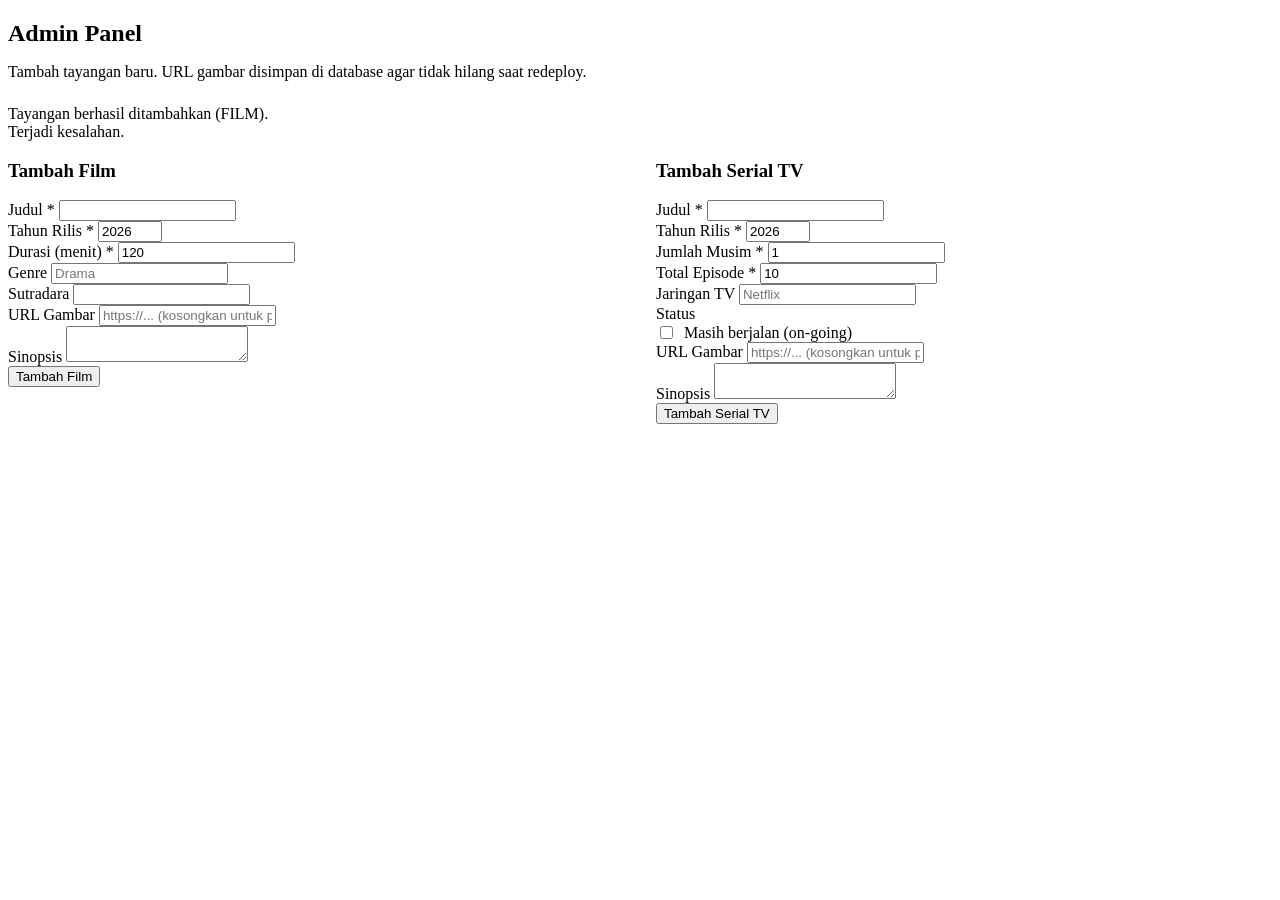
==== src/main/resources/templates/admin.html @ 3b192a5d "feat(ui): add image URL support, admin page, star rating, and   review submit feedback" ====
<!DOCTYPE html>
<html lang="en" xmlns:th="http://www.thymeleaf.org"
      xmlns:sec="http://www.thymeleaf.org/extras/spring-security">
<head>
    <meta charset="UTF-8">
    <meta name="viewport" content="width=device-width, initial-scale=1.0">
    <title>Admin — AbsoluteCinema</title>
    <link rel="stylesheet" th:href="@{/css/style.css}">
</head>
<body>

    <header th:replace="~{fragments/header :: header}"></header>

    <main class="page container">
        <h2 style="margin-bottom: 0.5rem;">Admin Panel</h2>
        <p class="auth-subtitle" style="margin-bottom: 1.5rem;">
            Tambah tayangan baru. URL gambar disimpan di database agar tidak hilang saat redeploy.
        </p>

        <!-- Success / error flash -->
        <div class="alert alert-success" th:if="${param.added}">
            Tayangan berhasil ditambahkan
            (<span th:text="${param.added}">FILM</span>).
        </div>
        <div class="alert alert-error" th:if="${param.error}" th:text="${param.error}">
            Terjadi kesalahan.
        </div>

        <div style="display:grid; grid-template-columns:1fr 1fr; gap:2rem; align-items:start;">

            <!-- ===== FILM FORM ===== -->
            <section>
                <h3 class="section-title">Tambah Film</h3>
                <form th:action="@{/admin/film}" method="post">
                    <div class="form-group">
                        <label class="form-label">Judul *</label>
                        <input type="text" name="judul" class="form-control" required>
                    </div>
                    <div class="form-group">
                        <label class="form-label">Tahun Rilis *</label>
                        <input type="number" name="tahunRilis" class="form-control"
                               min="1888" max="2100" value="2026" required>
                    </div>
                    <div class="form-group">
                        <label class="form-label">Durasi (menit) *</label>
                        <input type="number" name="durasiMenit" class="form-control"
                               min="1" value="120" required>
                    </div>
                    <div class="form-group">
                        <label class="form-label">Genre</label>
                        <input type="text" name="genre" class="form-control" placeholder="Drama">
                    </div>
                    <div class="form-group">
                        <label class="form-label">Sutradara</label>
                        <input type="text" name="sutradara" class="form-control">
                    </div>
                    <div class="form-group">
                        <label class="form-label">URL Gambar</label>
                        <input type="url" name="gambarUrl" class="form-control"
                               placeholder="https://... (kosongkan untuk placeholder)">
                    </div>
                    <div class="form-group">
                        <label class="form-label">Sinopsis</label>
                        <textarea name="sinopsis" class="form-control" maxlength="1000"></textarea>
                    </div>
                    <button type="submit" class="btn btn-primary">Tambah Film</button>
                </form>
            </section>

            <!-- ===== SERIAL TV FORM ===== -->
            <section>
                <h3 class="section-title">Tambah Serial TV</h3>
                <form th:action="@{/admin/serial}" method="post">
                    <div class="form-group">
                        <label class="form-label">Judul *</label>
                        <input type="text" name="judul" class="form-control" required>
                    </div>
                    <div class="form-group">
                        <label class="form-label">Tahun Rilis *</label>
                        <input type="number" name="tahunRilis" class="form-control"
                               min="1888" max="2100" value="2026" required>
                    </div>
                    <div class="form-group">
                        <label class="form-label">Jumlah Musim *</label>
                        <input type="number" name="jumlahMusim" class="form-control"
                               min="1" value="1" required>
                    </div>
                    <div class="form-group">
                        <label class="form-label">Total Episode *</label>
                        <input type="number" name="totalEpisode" class="form-control"
                               min="1" value="10" required>
                    </div>
                    <div class="form-group">
                        <label class="form-label">Jaringan TV</label>
                        <input type="text" name="jaringanTV" class="form-control" placeholder="Netflix">
                    </div>
                    <div class="form-group">
                        <label class="form-label">Status</label>
                        <label style="display:flex; align-items:center; gap:0.5rem; color:var(--text-secondary);">
                            <input type="checkbox" name="masihBerjalan" value="true">
                            Masih berjalan (on-going)
                        </label>
                    </div>
                    <div class="form-group">
                        <label class="form-label">URL Gambar</label>
                        <input type="url" name="gambarUrl" class="form-control"
                               placeholder="https://... (kosongkan untuk placeholder)">
                    </div>
                    <div class="form-group">
                        <label class="form-label">Sinopsis</label>
                        <textarea name="sinopsis" class="form-control" maxlength="1000"></textarea>
                    </div>
                    <button type="submit" class="btn btn-primary">Tambah Serial TV</button>
                </form>
            </section>

        </div>
    </main>

</body>
</html>
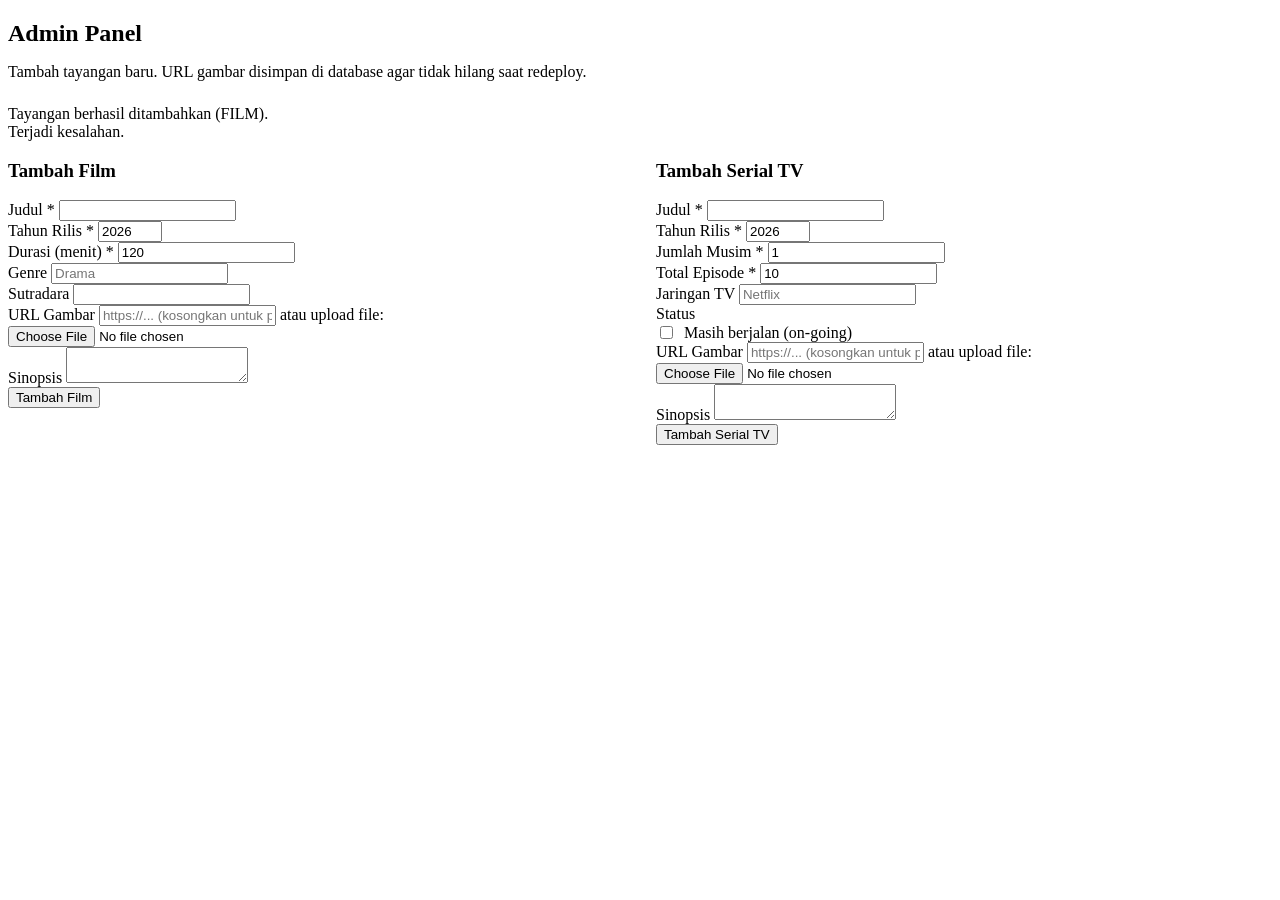
==== commit 65d864b1: "fix: unbreak PWA, finish OTP/forgot-password web flows, swap to ImageKit upload   Three deploy-block" ====
--- a/src/main/resources/templates/admin.html
+++ b/src/main/resources/templates/admin.html
@@ -1,121 +1,171 @@
-<!DOCTYPE html>
-<html lang="en" xmlns:th="http://www.thymeleaf.org"
-      xmlns:sec="http://www.thymeleaf.org/extras/spring-security">
-<head>
-    <meta charset="UTF-8">
-    <meta name="viewport" content="width=device-width, initial-scale=1.0">
-    <title>Admin — AbsoluteCinema</title>
-    <link rel="stylesheet" th:href="@{/css/style.css}">
-</head>
-<body>
-
-    <header th:replace="~{fragments/header :: header}"></header>
-
-    <main class="page container">
-        <h2 style="margin-bottom: 0.5rem;">Admin Panel</h2>
-        <p class="auth-subtitle" style="margin-bottom: 1.5rem;">
-            Tambah tayangan baru. URL gambar disimpan di database agar tidak hilang saat redeploy.
-        </p>
-
-        <!-- Success / error flash -->
-        <div class="alert alert-success" th:if="${param.added}">
-            Tayangan berhasil ditambahkan
-            (<span th:text="${param.added}">FILM</span>).
-        </div>
-        <div class="alert alert-error" th:if="${param.error}" th:text="${param.error}">
-            Terjadi kesalahan.
-        </div>
-
-        <div style="display:grid; grid-template-columns:1fr 1fr; gap:2rem; align-items:start;">
-
-            <!-- ===== FILM FORM ===== -->
-            <section>
-                <h3 class="section-title">Tambah Film</h3>
-                <form th:action="@{/admin/film}" method="post">
-                    <div class="form-group">
-                        <label class="form-label">Judul *</label>
-                        <input type="text" name="judul" class="form-control" required>
-                    </div>
-                    <div class="form-group">
-                        <label class="form-label">Tahun Rilis *</label>
-                        <input type="number" name="tahunRilis" class="form-control"
-                               min="1888" max="2100" value="2026" required>
-                    </div>
-                    <div class="form-group">
-                        <label class="form-label">Durasi (menit) *</label>
-                        <input type="number" name="durasiMenit" class="form-control"
-                               min="1" value="120" required>
-                    </div>
-                    <div class="form-group">
-                        <label class="form-label">Genre</label>
-                        <input type="text" name="genre" class="form-control" placeholder="Drama">
-                    </div>
-                    <div class="form-group">
-                        <label class="form-label">Sutradara</label>
-                        <input type="text" name="sutradara" class="form-control">
-                    </div>
-                    <div class="form-group">
-                        <label class="form-label">URL Gambar</label>
-                        <input type="url" name="gambarUrl" class="form-control"
-                               placeholder="https://... (kosongkan untuk placeholder)">
-                    </div>
-                    <div class="form-group">
-                        <label class="form-label">Sinopsis</label>
-                        <textarea name="sinopsis" class="form-control" maxlength="1000"></textarea>
-                    </div>
-                    <button type="submit" class="btn btn-primary">Tambah Film</button>
-                </form>
-            </section>
-
-            <!-- ===== SERIAL TV FORM ===== -->
-            <section>
-                <h3 class="section-title">Tambah Serial TV</h3>
-                <form th:action="@{/admin/serial}" method="post">
-                    <div class="form-group">
-                        <label class="form-label">Judul *</label>
-                        <input type="text" name="judul" class="form-control" required>
-                    </div>
-                    <div class="form-group">
-                        <label class="form-label">Tahun Rilis *</label>
-                        <input type="number" name="tahunRilis" class="form-control"
-                               min="1888" max="2100" value="2026" required>
-                    </div>
-                    <div class="form-group">
-                        <label class="form-label">Jumlah Musim *</label>
-                        <input type="number" name="jumlahMusim" class="form-control"
-                               min="1" value="1" required>
-                    </div>
-                    <div class="form-group">
-                        <label class="form-label">Total Episode *</label>
-                        <input type="number" name="totalEpisode" class="form-control"
-                               min="1" value="10" required>
-                    </div>
-                    <div class="form-group">
-                        <label class="form-label">Jaringan TV</label>
-                        <input type="text" name="jaringanTV" class="form-control" placeholder="Netflix">
-                    </div>
-                    <div class="form-group">
-                        <label class="form-label">Status</label>
-                        <label style="display:flex; align-items:center; gap:0.5rem; color:var(--text-secondary);">
-                            <input type="checkbox" name="masihBerjalan" value="true">
-                            Masih berjalan (on-going)
-                        </label>
-                    </div>
-                    <div class="form-group">
-                        <label class="form-label">URL Gambar</label>
-                        <input type="url" name="gambarUrl" class="form-control"
-                               placeholder="https://... (kosongkan untuk placeholder)">
-                    </div>
-                    <div class="form-group">
-                        <label class="form-label">Sinopsis</label>
-                        <textarea name="sinopsis" class="form-control" maxlength="1000"></textarea>
-                    </div>
-                    <button type="submit" class="btn btn-primary">Tambah Serial TV</button>
-                </form>
-            </section>
-
-        </div>
-    </main>
-
-</body>
-</html>
+<!DOCTYPE html>
+<html lang="en" xmlns:th="http://www.thymeleaf.org"
+      xmlns:sec="http://www.thymeleaf.org/extras/spring-security">
+<head>
+    <meta charset="UTF-8">
+    <meta name="viewport" content="width=device-width, initial-scale=1.0">
+    <title>Admin — AbsoluteCinema</title>
+    <link rel="stylesheet" th:href="@{/css/style.css}">
+    <link rel="manifest" th:href="@{/manifest.json}">
+    <meta name="theme-color" content="#ff002b">
+    <link rel="icon" type="image/png" sizes="192x192" th:href="@{/images/icon-192.png}">
+    <link rel="icon" type="image/svg+xml" th:href="@{/images/icon.svg}">
+    <link rel="apple-touch-icon" th:href="@{/images/icon-192.png}">
+    <script th:src="@{/js/app.js}" defer></script>
+</head>
+<body>
+
+    <header th:replace="~{fragments/header :: header}"></header>
+
+    <main class="page container">
+        <h2 style="margin-bottom: 0.5rem;">Admin Panel</h2>
+        <p class="auth-subtitle" style="margin-bottom: 1.5rem;">
+            Tambah tayangan baru. URL gambar disimpan di database agar tidak hilang saat redeploy.
+        </p>
+
+        <!-- Success / error flash -->
+        <div class="alert alert-success" th:if="${param.added}">
+            Tayangan berhasil ditambahkan
+            (<span th:text="${param.added}">FILM</span>).
+        </div>
+        <div class="alert alert-error" th:if="${param.error}" th:text="${param.error}">
+            Terjadi kesalahan.
+        </div>
+
+        <div style="display:grid; grid-template-columns:1fr 1fr; gap:2rem; align-items:start;">
+
+            <!-- ===== FILM FORM ===== -->
+            <section>
+                <h3 class="section-title">Tambah Film</h3>
+                <form th:action="@{/admin/film}" method="post">
+                    <div class="form-group">
+                        <label class="form-label">Judul *</label>
+                        <input type="text" name="judul" class="form-control" required>
+                    </div>
+                    <div class="form-group">
+                        <label class="form-label">Tahun Rilis *</label>
+                        <input type="number" name="tahunRilis" class="form-control"
+                               min="1888" max="2100" value="2026" required>
+                    </div>
+                    <div class="form-group">
+                        <label class="form-label">Durasi (menit) *</label>
+                        <input type="number" name="durasiMenit" class="form-control"
+                               min="1" value="120" required>
+                    </div>
+                    <div class="form-group">
+                        <label class="form-label">Genre</label>
+                        <input type="text" name="genre" class="form-control" placeholder="Drama">
+                    </div>
+                    <div class="form-group">
+                        <label class="form-label">Sutradara</label>
+                        <input type="text" name="sutradara" class="form-control">
+                    </div>
+                    <div class="form-group">
+                        <label class="form-label">URL Gambar</label>
+                        <input type="url" name="gambarUrl" class="form-control"
+                               placeholder="https://... (kosongkan untuk placeholder)">
+                        <label class="form-label" style="margin-top:0.5rem;">atau upload file:</label>
+                        <input type="file" accept="image/*" onchange="uploadImage(this)">
+                        <small class="upload-status" style="color: var(--text-secondary);"></small>
+                    </div>
+                    <div class="form-group">
+                        <label class="form-label">Sinopsis</label>
+                        <textarea name="sinopsis" class="form-control" maxlength="1000"></textarea>
+                    </div>
+                    <button type="submit" class="btn btn-primary">Tambah Film</button>
+                </form>
+            </section>
+
+            <!-- ===== SERIAL TV FORM ===== -->
+            <section>
+                <h3 class="section-title">Tambah Serial TV</h3>
+                <form th:action="@{/admin/serial}" method="post">
+                    <div class="form-group">
+                        <label class="form-label">Judul *</label>
+                        <input type="text" name="judul" class="form-control" required>
+                    </div>
+                    <div class="form-group">
+                        <label class="form-label">Tahun Rilis *</label>
+                        <input type="number" name="tahunRilis" class="form-control"
+                               min="1888" max="2100" value="2026" required>
+                    </div>
+                    <div class="form-group">
+                        <label class="form-label">Jumlah Musim *</label>
+                        <input type="number" name="jumlahMusim" class="form-control"
+                               min="1" value="1" required>
+                    </div>
+                    <div class="form-group">
+                        <label class="form-label">Total Episode *</label>
+                        <input type="number" name="totalEpisode" class="form-control"
+                               min="1" value="10" required>
+                    </div>
+                    <div class="form-group">
+                        <label class="form-label">Jaringan TV</label>
+                        <input type="text" name="jaringanTV" class="form-control" placeholder="Netflix">
+                    </div>
+                    <div class="form-group">
+                        <label class="form-label">Status</label>
+                        <label style="display:flex; align-items:center; gap:0.5rem; color:var(--text-secondary);">
+                            <input type="checkbox" name="masihBerjalan" value="true">
+                            Masih berjalan (on-going)
+                        </label>
+                    </div>
+                    <div class="form-group">
+                        <label class="form-label">URL Gambar</label>
+                        <input type="url" name="gambarUrl" class="form-control"
+                               placeholder="https://... (kosongkan untuk placeholder)">
+                        <label class="form-label" style="margin-top:0.5rem;">atau upload file:</label>
+                        <input type="file" accept="image/*" onchange="uploadImage(this)">
+                        <small class="upload-status" style="color: var(--text-secondary);"></small>
+                    </div>
+                    <div class="form-group">
+                        <label class="form-label">Sinopsis</label>
+                        <textarea name="sinopsis" class="form-control" maxlength="1000"></textarea>
+                    </div>
+                    <button type="submit" class="btn btn-primary">Tambah Serial TV</button>
+                </form>
+            </section>
+
+        </div>
+    </main>
+
+    <script>
+        // Upload file ke /api/upload/gambar (ImageKit) lalu isi field gambarUrl
+        // yang berada di form yang sama dengan input file yang dipilih.
+        async function uploadImage(input) {
+            const file = input.files && input.files[0];
+            if (!file) return;
+
+            // The gambarUrl field sits just before the file label; walk up to form-group.
+            const formGroup = input.closest('.form-group');
+            const urlField = formGroup.querySelector('input[name="gambarUrl"]');
+            const status = formGroup.querySelector('.upload-status');
+            if (!urlField || !status) return;
+
+            status.textContent = 'Mengunggah...';
+            const formData = new FormData();
+            formData.append('file', file);
+
+            try {
+                const res = await fetch('/api/upload/gambar', {
+                    method: 'POST',
+                    body: formData
+                });
+                const text = await res.text();
+                if (res.ok) {
+                    urlField.value = text;
+                    status.style.color = '#4caf50';
+                    status.textContent = 'Gambar terunggah, URL terisi otomatis.';
+                } else {
+                    status.style.color = '#ff002b';
+                    status.textContent = 'Gagal: ' + text;
+                }
+            } catch (err) {
+                status.style.color = '#ff002b';
+                status.textContent = 'Terjadi kesalahan jaringan: ' + err.message;
+            }
+        }
+    </script>
+
+</body>
+</html>
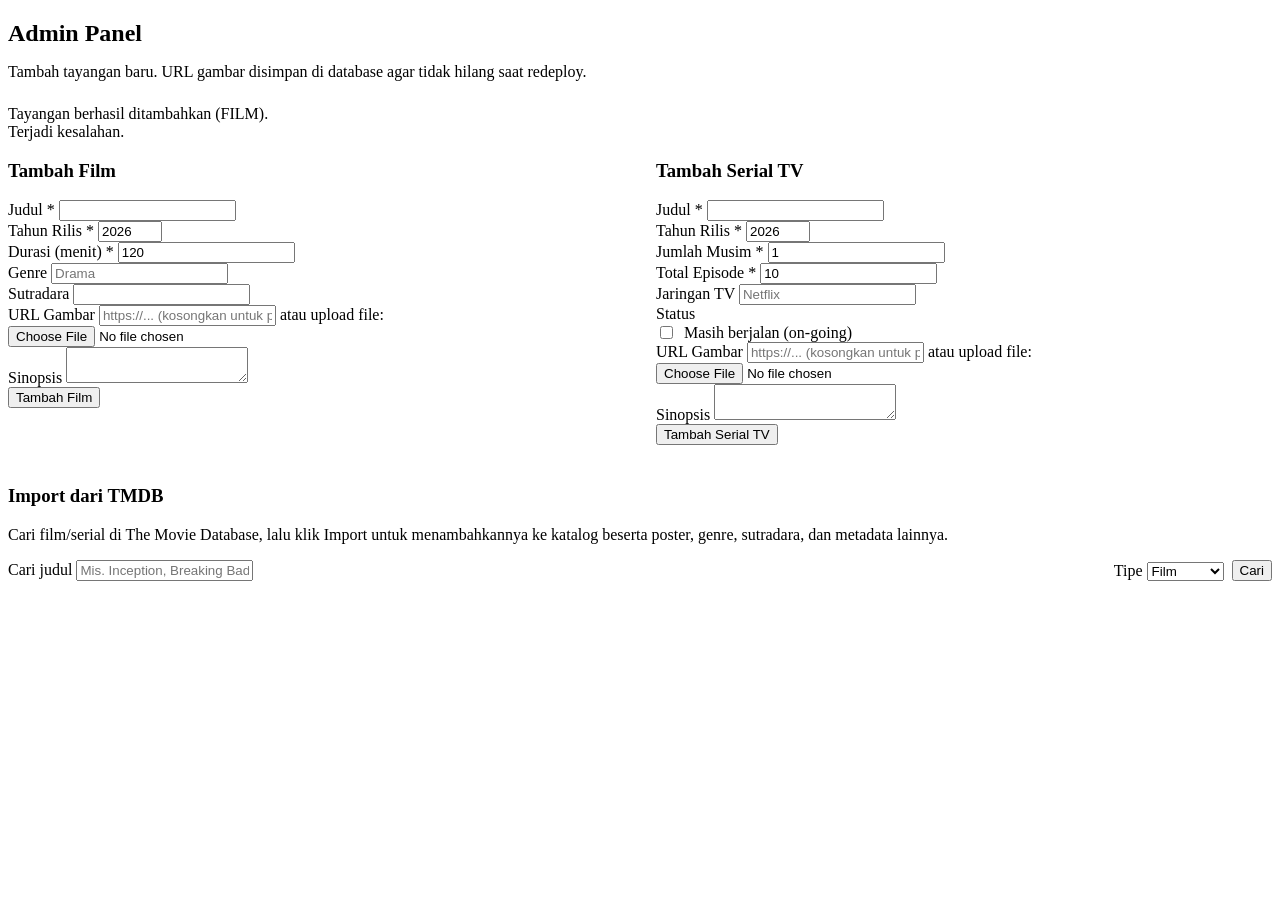
==== commit 3d51f1df: "feat: integrate TMDB search & import for admin catalog population   Admins can search movies/series " ====
--- a/src/main/resources/templates/admin.html
+++ b/src/main/resources/templates/admin.html
@@ -127,6 +127,34 @@
             </section>
 
         </div>
+
+        <!-- ===== IMPORT DARI TMDB ===== -->
+        <section style="margin-top: 2.5rem;">
+            <h3 class="section-title">Import dari TMDB</h3>
+            <p class="auth-subtitle" style="margin-bottom: 1rem;">
+                Cari film/serial di The Movie Database, lalu klik Import untuk menambahkannya
+                ke katalog beserta poster, genre, sutradara, dan metadata lainnya.
+            </p>
+
+            <div class="form-group" style="display:flex; gap:0.5rem; flex-wrap:wrap; align-items:flex-end;">
+                <div style="flex:1 1 300px;">
+                    <label class="form-label">Cari judul</label>
+                    <input type="text" id="tmdb-query" class="form-control"
+                           placeholder="Mis. Inception, Breaking Bad...">
+                </div>
+                <div>
+                    <label class="form-label">Tipe</label>
+                    <select id="tmdb-type" class="form-control">
+                        <option value="movie">Film</option>
+                        <option value="tv">Serial TV</option>
+                    </select>
+                </div>
+                <button type="button" class="btn btn-primary" onclick="searchTmdb()">Cari</button>
+            </div>
+
+            <div id="tmdb-status" class="alert" style="display:none; margin-top:1rem;"></div>
+            <div id="tmdb-results" style="display:grid; grid-template-columns:repeat(auto-fill, minmax(220px, 1fr)); gap:1rem; margin-top:1rem;"></div>
+        </section>
     </main>
 
     <script>
@@ -165,6 +193,107 @@
                 status.textContent = 'Terjadi kesalahan jaringan: ' + err.message;
             }
         }
+
+        // ===== TMDB search & import =====
+        const PLACEHOLDER = '/images/poster-placeholder.svg';
+        const resultsBox = document.getElementById('tmdb-results');
+        const statusBox = document.getElementById('tmdb-status');
+
+        function showStatus(msg, ok) {
+            if (!msg) { statusBox.style.display = 'none'; return; }
+            statusBox.style.display = 'block';
+            statusBox.textContent = msg;
+            statusBox.className = 'alert ' + (ok ? 'alert-success' : 'alert-error');
+        }
+
+        async function searchTmdb() {
+            const q = document.getElementById('tmdb-query').value.trim();
+            const type = document.getElementById('tmdb-type').value;
+            if (!q) { showStatus('Masukkan kata kunci.', false); return; }
+            resultsBox.innerHTML = '';
+            showStatus('Mencari...', true);
+            try {
+                const res = await fetch('/api/tmdb/search?q=' + encodeURIComponent(q) + '&type=' + type);
+                const data = await res.json();
+                if (!res.ok) {
+                    showStatus(data.message || 'Pencarian gagal.', false);
+                    return;
+                }
+                if (!Array.isArray(data) || data.length === 0) {
+                    showStatus('Tidak ada hasil untuk "' + q + '".', false);
+                    return;
+                }
+                showStatus(data.length + ' hasil ditemukan.', true);
+                renderResults(data);
+            } catch (err) {
+                showStatus('Terjadi kesalahan jaringan: ' + err.message, false);
+            }
+        }
+
+        function renderResults(items) {
+            resultsBox.innerHTML = '';
+            for (const it of items) {
+                const card = document.createElement('div');
+                card.style.cssText = 'border:1px solid var(--border-color,#222); border-radius:8px; padding:0.75rem; background:#111;';
+
+                const img = document.createElement('img');
+                img.src = it.posterUrl || PLACEHOLDER;
+                img.alt = it.title || '';
+                img.style.cssText = 'width:100%; height:300px; object-fit:cover; border-radius:4px; margin-bottom:0.5rem; background:#000;';
+                img.onerror = function() { this.onerror = null; this.src = PLACEHOLDER; };
+
+                const title = document.createElement('div');
+                title.innerHTML = '<strong>' + escapeHtml(it.title || '(tanpa judul)') + '</strong>'
+                    + (it.year ? ' <span style="color:var(--text-secondary);">(' + escapeHtml(it.year) + ')</span>' : '');
+
+                const btn = document.createElement('button');
+                btn.type = 'button';
+                btn.className = 'btn btn-primary';
+                btn.style.marginTop = '0.5rem';
+                btn.textContent = 'Import';
+                btn.onclick = function() { importTmdb(it.type, it.tmdbId, btn, title); };
+
+                card.appendChild(img);
+                card.appendChild(title);
+                card.appendChild(btn);
+                resultsBox.appendChild(card);
+            }
+        }
+
+        async function importTmdb(type, tmdbId, btn, label) {
+            const originalText = btn.textContent;
+            btn.disabled = true;
+            btn.textContent = 'Mengimpor...';
+            try {
+                const res = await fetch('/api/tmdb/import?type=' + type + '&tmdbId=' + tmdbId, { method: 'POST' });
+                const data = await res.json();
+                if (data.success) {
+                    btn.textContent = '✓ Tersimpan';
+                    btn.style.background = '#4caf50';
+                    label.innerHTML += ' <a href="/tayangan/' + data.id + '" style="color:#4caf50;">Lihat &rarr;</a>';
+                    showStatus('Berhasil import: ' + (data.judul || ''), true);
+                } else {
+                    btn.disabled = false;
+                    btn.textContent = originalText;
+                    showStatus(data.message || 'Import gagal.', false);
+                }
+            } catch (err) {
+                btn.disabled = false;
+                btn.textContent = originalText;
+                showStatus('Terjadi kesalahan jaringan: ' + err.message, false);
+            }
+        }
+
+        function escapeHtml(s) {
+            return String(s).replace(/[&<>"']/g, function(c) {
+                return { '&':'&amp;', '<':'&lt;', '>':'&gt;', '"':'&quot;', "'":'&#39;' }[c];
+            });
+        }
+
+        // Enter key pada kotak pencarian memicu search
+        document.getElementById('tmdb-query').addEventListener('keydown', function(e) {
+            if (e.key === 'Enter') { e.preventDefault(); searchTmdb(); }
+        });
     </script>
 
 </body>
